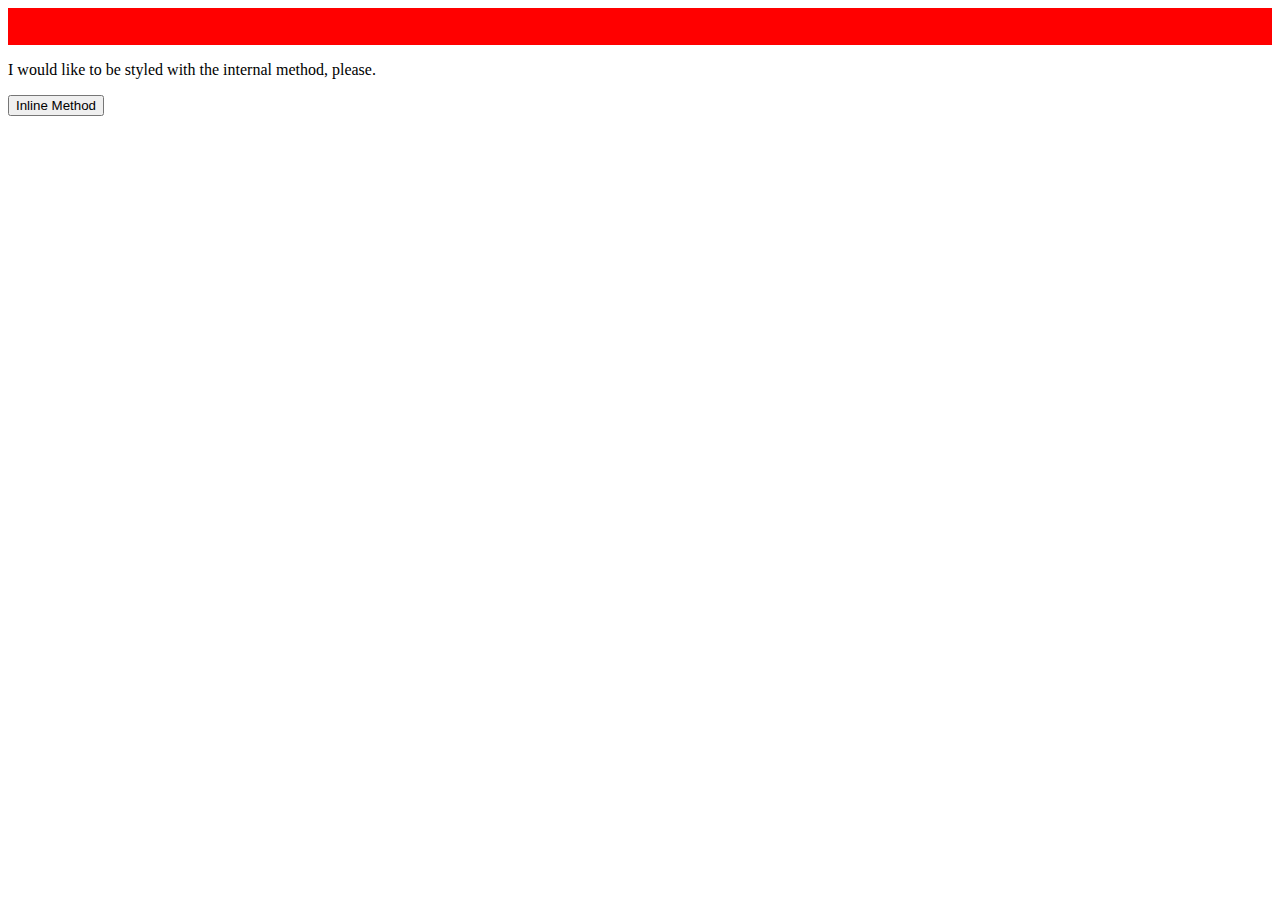
==== foundations/intro-to-css/01-css-methods/index.html @ e24cc905 "Add style.css externaly with modifications" ====
<!DOCTYPE html>
<html lang="en">
  <head>
    <meta charset="UTF-8">
    <meta http-equiv="X-UA-Compatible" content="IE=edge">
    <meta name="viewport" content="width=device-width, initial-scale=1.0">
    <link rel="stylesheet" href="./css/style.css">
    <title>Methods for Adding CSS</title>
  </head>
  <body>
    <div>Style me via the external method!</div>
    <p>I would like to be styled with the internal method, please.</p>
    <button>Inline Method</button>
  </body>
</html>
---- foundations/intro-to-css/01-css-methods/css/style.css ----
div{
    background-color: red;
    color: red;
    font-size: 32px;
    text-align: center;
    font-weight: bold;
}
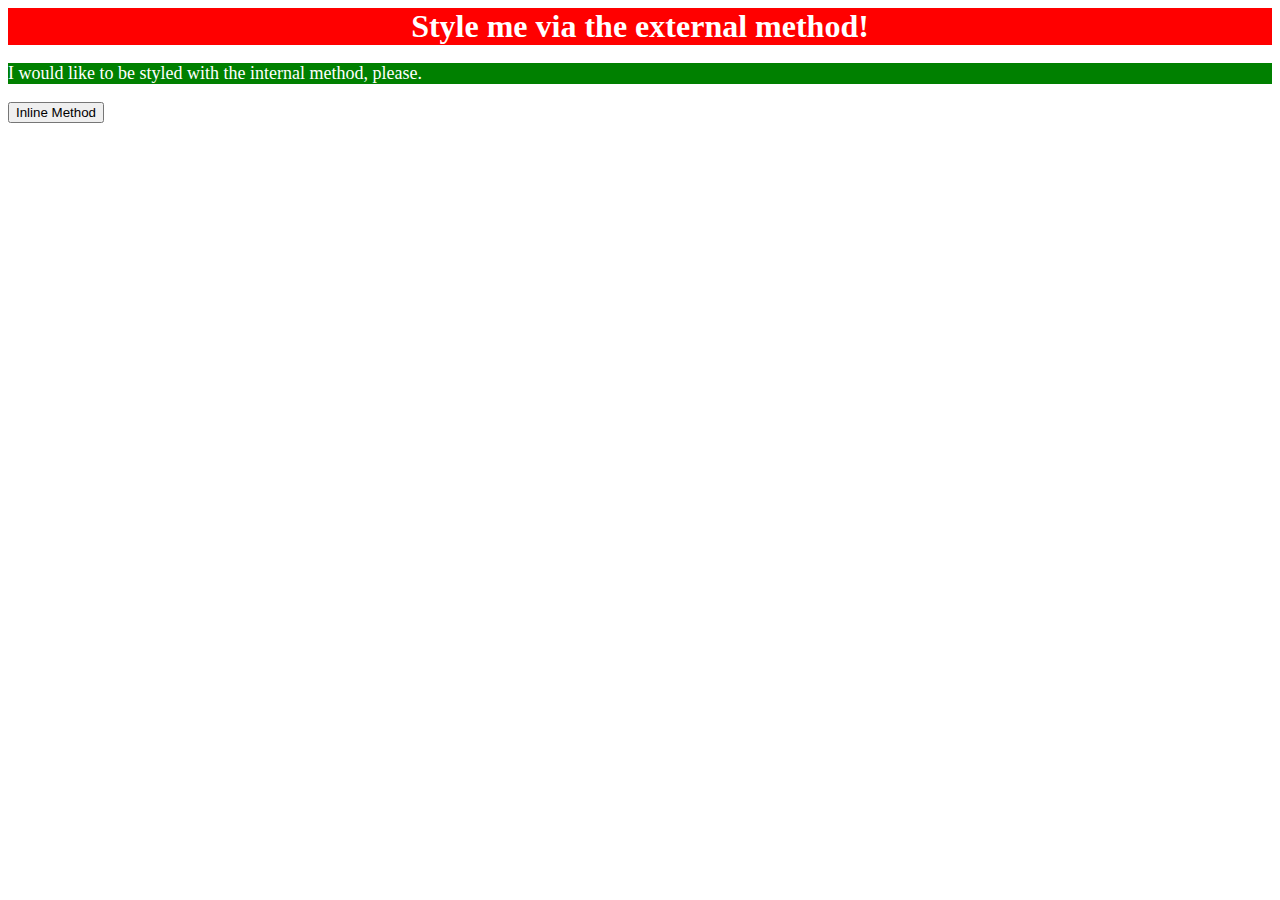
==== commit bee3a119: "Make a change to p element" ====
--- a/foundations/intro-to-css/01-css-methods/index.html
+++ b/foundations/intro-to-css/01-css-methods/index.html
@@ -7,6 +7,13 @@
     <link rel="stylesheet" href="./css/style.css">
     <title>Methods for Adding CSS</title>
   </head>
+  <style>
+    p{
+      background-color: green;
+      color: white;
+      font-size: 18px;
+    }
+  </style>
   <body>
     <div>Style me via the external method!</div>
     <p>I would like to be styled with the internal method, please.</p>
--- a/foundations/intro-to-css/01-css-methods/css/style.css
+++ b/foundations/intro-to-css/01-css-methods/css/style.css
@@ -1,6 +1,6 @@
 div{
     background-color: red;
-    color: red;
+    color: white;
     font-size: 32px;
     text-align: center;
     font-weight: bold;
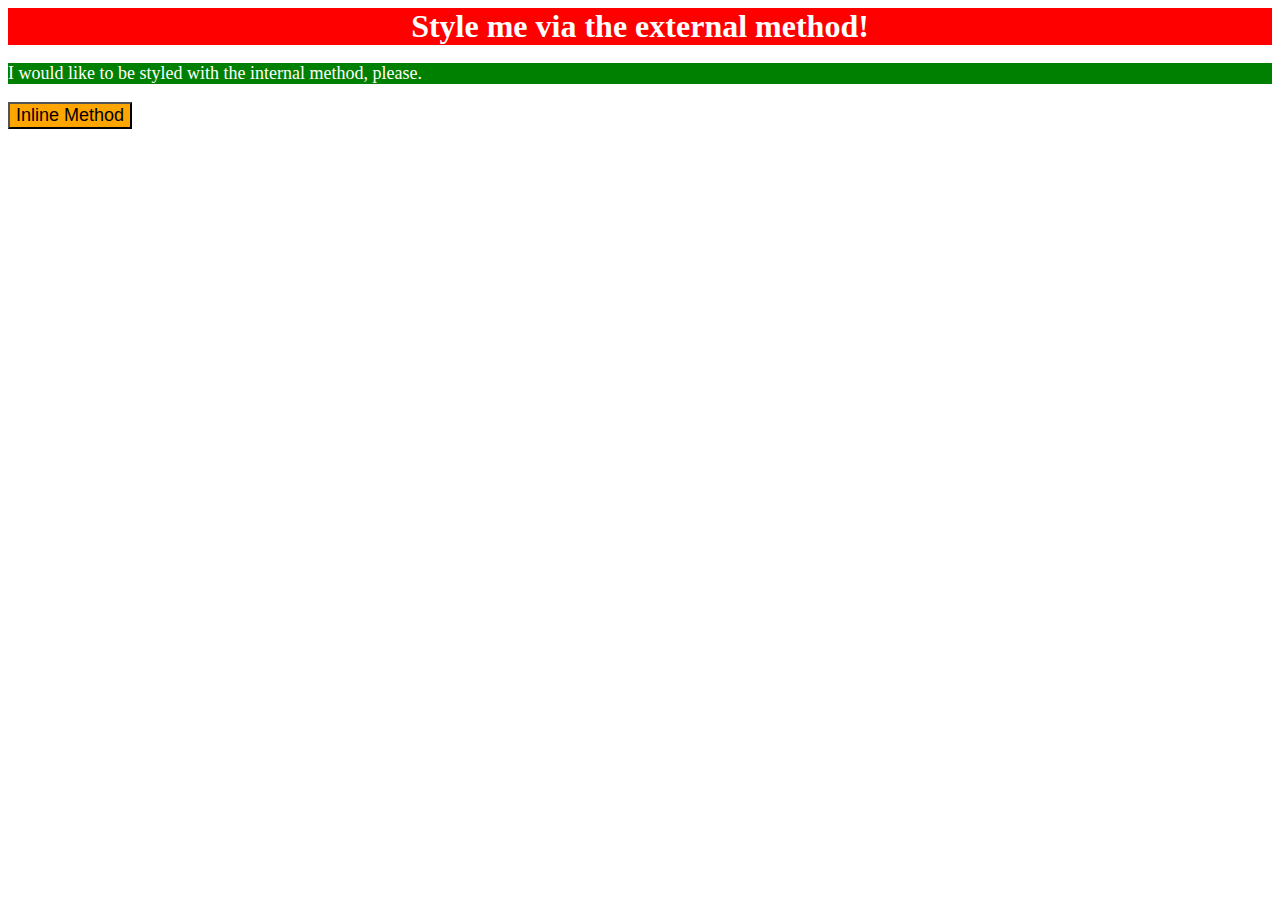
==== commit 9213b182: "Make a change to button element" ====
--- a/foundations/intro-to-css/01-css-methods/index.html
+++ b/foundations/intro-to-css/01-css-methods/index.html
@@ -17,6 +17,9 @@
   <body>
     <div>Style me via the external method!</div>
     <p>I would like to be styled with the internal method, please.</p>
-    <button>Inline Method</button>
+    <button 
+      style="background-color: orange;
+              font-size: 18px;"
+      >Inline Method</button>
   </body>
 </html>